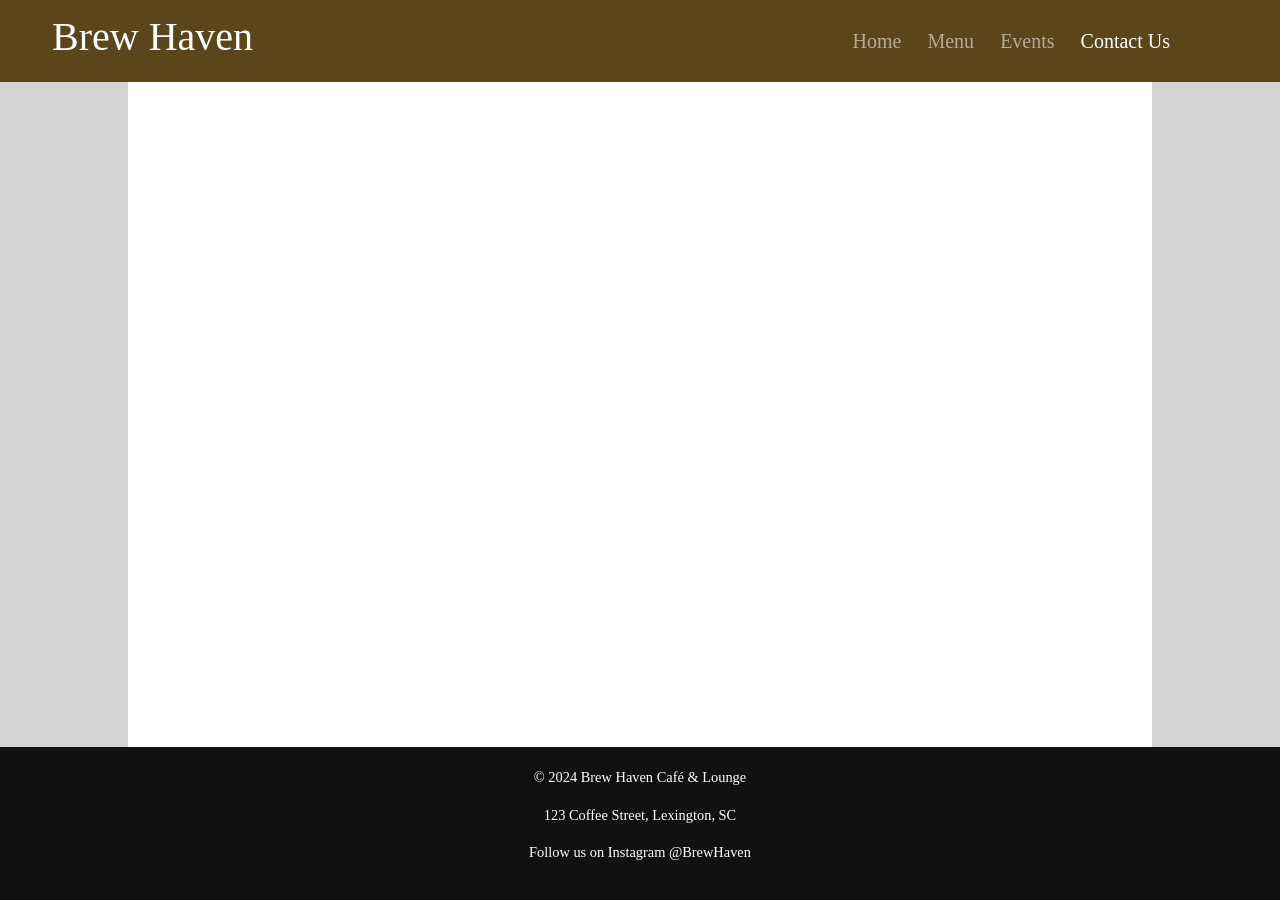
==== Brew Haven/contact-us.html @ 9aa54cb4 "Add files via upload" ====
<!DOCTYPE html>
<html lang="en">
<head>
    <meta charset="utf-8">
    <meta name="viewport" content="width=device-width, initial-scale=1">
    <meta name="description" content="Brew Haven Cafe and Lounge">
    <meta name="keywords" content="brew, haven, cafe, lounge, coffee shop, brew haven">
    <title>Brew Haven</title>

    <link href="https://cdn.jsdelivr.net/npm/bootstrap@5.3.2/dist/css/bootstrap.min.css" rel="stylesheet">
    <link rel="stylesheet" href="stylesheet.css">
</head>

<body>

    <header>
        <nav class="navbar navbar-expand-md navbar-dark">
            <div class="container-fluid">
                <a class="navbar-brand" href="index.html"><h1>Brew Haven</h1></a>

                <button class="navbar-toggler" type="button" data-bs-toggle="collapse" data-bs-target="#navbarNav"
                    aria-controls="navbarNav" aria-expanded="false" aria-label="Toggle navigation">
                    <span class="navbar-toggler-icon"></span>
                </button>

                <div class="collapse navbar-collapse" id="navbarNav">
                    <ul class="navbar-nav ms-auto">
                        <li class="nav-item"><a class="nav-link" href="index.html">Home</a></li>
                        <li class="nav-item"><a class="nav-link" href="menu.html">Menu</a></li>
                        <li class="nav-item"><a class="nav-link" href="events.html">Events</a></li>
                        <li class="nav-item"><a class="nav-link active" href="contact-us.html">Contact Us</a></li>
                    </ul>
                </div>
            </div>
        </nav>
    </header>

    <main>
        <div class="content">
            
        </div>
    </main>
        
    <script src="https://cdn.jsdelivr.net/npm/bootstrap@5.3.2/dist/js/bootstrap.bundle.min.js"></script>

</body>
    <footer id="site-footer">
        <p>&copy; 2024 Brew Haven Café & Lounge</p>
        <p>123 Coffee Street, Lexington, SC</p>
        <p>Follow us on Instagram @BrewHaven</p>
    </footer>
</html>
---- Brew Haven/stylesheet.css ----
nav{
    background-color: #5B451A;
    #navbarNav{font-size: 20px; margin-right:4em;}
    .navbar-brand{margin-left:2em;}
    .nav-item{padding-right:10px;}
}

html, body {
    height: 100%;
    margin: 0;
    padding: 0;
    font-family:Cambria, Cochin, Georgia, Times, 'Times New Roman', serif;
}

body{
    background-color: #D4D4D4;
    display: flex;
    flex-direction: column;
}

main{
    margin-top: 0;
    flex: 1;
    display: flex;
    flex-direction: column;
}

.navbar-toggler{
border: none;
}
/* IMAGE + GRADIENT OVERLAY */
.gradient-box {
    position: relative;
    display: block;
    padding: 0;
    margin: 0;
}

.gradient-box img {
    display: block;
}

.gradient-box::after {
    content: "";
    position: absolute;
    top: 0;
    right: 0;
    left: 0;
    height: 100%;
    background: linear-gradient(to top, rgba(0,0,0,1), rgba(0,0,0,0));
    pointer-events: none;
}

#index-welcome{
    background-color: black;
    color: white;
    text-align: center;
    margin-top: 0;
    margin-bottom: 0;
    padding-top: 0;
    line-height: 100px; 
}

.content {
    display: block;
    height: 100%;
    margin-left: 8em;
    margin-right: 8em;
    background-color: white;
    padding-top: 2em;
    padding-bottom: 2em;
    margin-bottom: 0;
    text-align: center;
}
/* Heading inside index content */
.content h3 {
    text-align: center;
    color: #5B451A;
    font-weight: bold;
}
/* Each block */
.index-block {
    padding-left: 2em;
    padding-right: 2em;
    margin-bottom: 0;
}
/* Paragraph inside block */
.index-paragraph {
    display: flex;
    text-align: center;
    font-size: 20px;
    padding: 10px;
    flex: 1;
}
/* Business hours text */
.business-hours {
    display: inline-block;
    text-align: center;
    padding: 10px;
    font-size: 30px;
    line-height: 50px;
    background-color:#5B451A;
    color: #ffffff;
    border: 2px solid #5B451A;
    border-radius: 10px;
}

#site-footer {
    background-color: #111;
    color: #fff;
    text-align: center;
    padding: 20px 0;
    font-size: 0.9rem;
}

.side-by-side {
    display: flex;
    align-items: center;
    justify-content: center;
    gap: 2em;
}

.side-by-side img {
    width: 300px;
    border-radius: 10px;

}

.side-by-side .index-paragraph {
    width: 60%;
    text-align: center;
}

.menu-header {
    display: flex;
    align-items: center;
    justify-content: center;
    gap: 1.5em;
    width: 100%;
    box-sizing: border-box;
}

.menu-header img {
    max-width: 100%;
    width: 100%;
    height: auto;
}

.accordion{
    width: 100%;
    background-color: #8d6c29;
    color: white;
    border: 1px solid white;
}



.panel{
    display: none;
    text-align: left;
    padding-left: 4em;
}


@media (max-width: 1024px) {
    .side-by-side {
        gap: 1.5em;
    }

    .side-by-side img {
        width: 225px;
    }

    .side-by-side .index-paragraph {
        width: 55%;
        font-size: 18px;
    }

    .index-block {
        padding: 2.5em 0;
    }
}

@media (max-width: 768px) {
    .side-by-side {
        flex-direction: column;
        text-align: center;
    }

    .side-by-side img,
    .side-by-side .index-paragraph {
        width: 100%;
    }

    .side-by-side .index-paragraph {
        text-align: center;
        font-size: 18px;
    }

    .index-block {
        padding: 2em 1em;
    }
}

@media (max-width: 480px) {
    .content{
        margin:0;
    }
    h3 {
        font-size: 22px;
    }

    .index-paragraph {
        font-size: 16px;
        line-height: 1.5;
    }

    .side-by-side img {
        width: 100%;
        border-radius: 8px;
    }

    .index-block {
        padding: 1.5em 0.5em;
    }

    .business-hours {
        font-size: 22px;
        line-height: 40px;
        padding: 8px;
    }
    .menu-header img{
        padding: 0;
    }
}
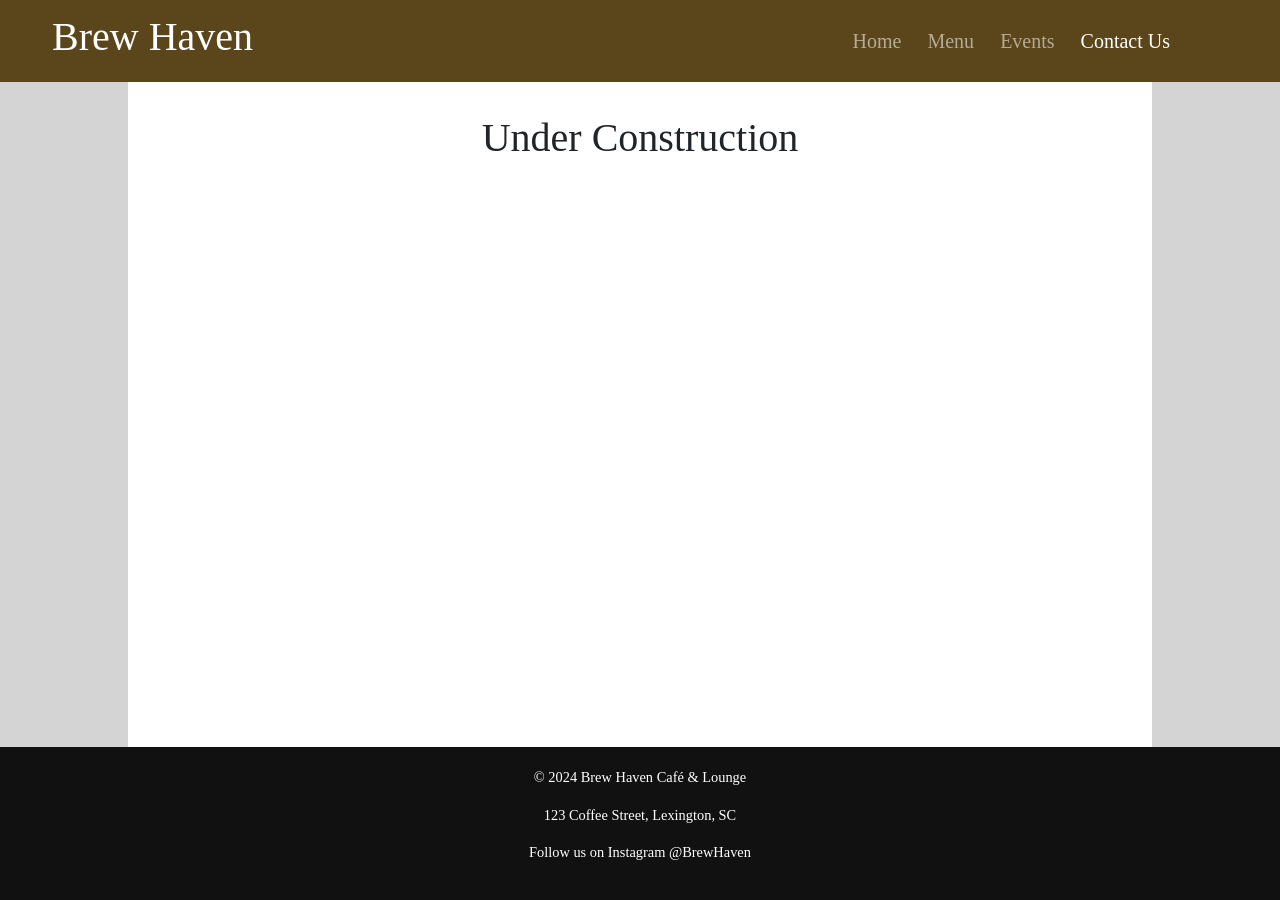
==== commit 2ec8366e: "Add files via upload" ====
--- a/Brew Haven/contact-us.html
+++ b/Brew Haven/contact-us.html
@@ -37,7 +37,7 @@
 
     <main>
         <div class="content">
-            
+            <h1>Under Construction</h1>
         </div>
     </main>
         
--- a/Brew Haven/stylesheet.css
+++ b/Brew Haven/stylesheet.css
@@ -104,7 +104,7 @@
     border: 2px solid #5B451A;
     border-radius: 10px;
 }
-
+/* Site footer formatting */
 #site-footer {
     background-color: #111;
     color: #fff;
@@ -112,25 +112,25 @@
     padding: 20px 0;
     font-size: 0.9rem;
 }
-
+/* Side-by-side formatting */
 .side-by-side {
     display: flex;
     align-items: center;
     justify-content: center;
     gap: 2em;
 }
-
+/* Side-by-side formatting for index images */
 .side-by-side img {
     width: 300px;
     border-radius: 10px;
 
 }
-
+/* Side-by-side formatting for index paragraphs */
 .side-by-side .index-paragraph {
     width: 60%;
     text-align: center;
 }
-
+/* Formatting of the menu page header */
 .menu-header {
     display: flex;
     align-items: center;
@@ -139,27 +139,100 @@
     width: 100%;
     box-sizing: border-box;
 }
-
+/* Menu image formatting */
 .menu-header img {
-    max-width: 100%;
+    max-width: 50%;
     width: 100%;
     height: auto;
 }
-
+/* Accordion menu button formatting */
 .accordion{
     width: 100%;
     background-color: #8d6c29;
     color: white;
     border: 1px solid white;
 }
-
-
-
+/* Accordion panel card */
 .panel{
     display: none;
     text-align: left;
     padding-left: 4em;
 }
+/* Calander block formatting */
+#calendar{
+    max-width: 800px;
+    margin: 2em auto;
+    background: #ffffff;
+    padding: 1em;
+    border-radius: 10px;
+    border: 2px solid #5B451A;
+    box-shadow: 0 0 10px rgba(0,0,0,0.1);
+}
+/* Calendar header formatting */
+.calendar-header {
+    display: flex;
+    justify-content: space-between;
+    align-items: center;
+    flex-wrap: nowrap;
+    text-align: center;
+    margin-bottom: 1em;
+    font-size: 1.5em;
+    font-weight: bold;
+    color: #5B451A;
+}
+/* Month veiw change arrow formatting */
+.calendar-arrow {
+    cursor: pointer;
+    font-size: 1.5em;
+    padding: 0 10px;
+    user-select: none;
+    color: #5B451A;
+}
+/* Month veiw swap arrows hover */
+.calendar-arrow:hover {
+    color: #8B6A2B;
+}
+/* Calendar grid formatting */
+.calendar-grid {
+    display: grid;
+    grid-template-columns: repeat(7, 1fr);
+    gap: 5px;
+}
+/* Day name formatting */
+.day-name {
+    font-weight: bold;
+    text-align: center;
+    padding: 10px 0;
+    background: #5B451A;
+    color: white;
+    border-radius: 5px;
+}
+/* Day box formatting */
+.day {
+    padding: 20px 0;
+    text-align: center;
+    background: #f5f5f5;
+    border-radius: 5px;
+}
+/* Other days */
+.day.blank {
+    background: transparent;
+}
+/* Highlight current day */
+.day.today {
+    background: #FFD27F;
+    border: 2px solid #5B451A;
+    font-weight: bold;
+}
+/* Button on the events page that redirects to the contact us page */
+#contact-us {
+    color:white;
+    font-size: 1.5em;
+    background-color: #5B451A;
+    border: 2px solid #5B451A;
+    border-radius: 4px;
+    margin-top: 1em;
+}
 
 
 @media (max-width: 1024px) {
@@ -200,6 +273,10 @@
     .index-block {
         padding: 2em 1em;
     }
+
+    .menu-header img{
+        max-width: 100%;
+    }
 }
 
 @media (max-width: 480px) {
@@ -231,5 +308,6 @@
     }
     .menu-header img{
         padding: 0;
-    }
-}
+        max-width: 100%;
+    }
+}
